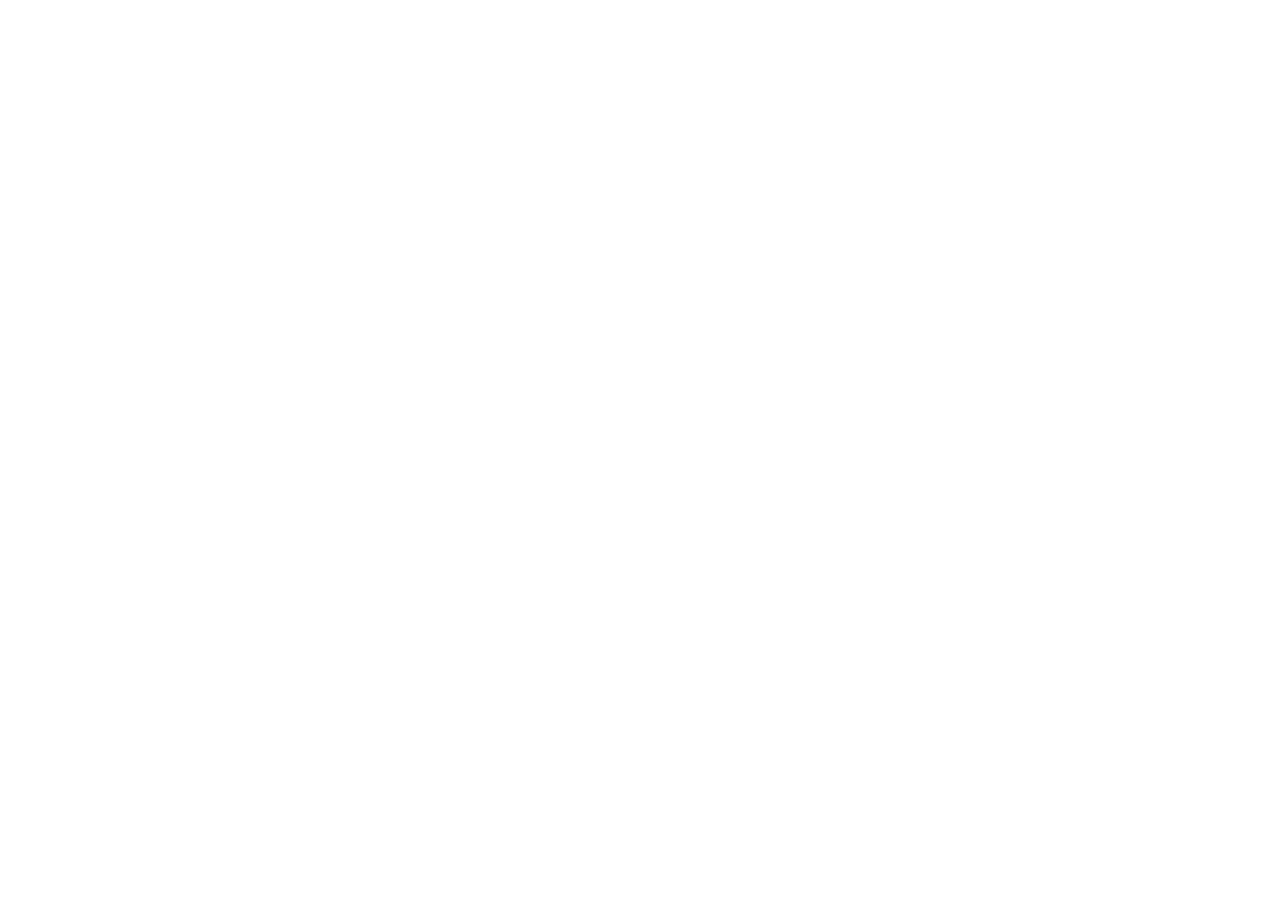
==== calk_interfacas/index.html @ c68ea64d "start" ====
<!DOCTYPE html>
<html lang="en">
<head>
    <meta charset="UTF-8">
    <meta http-equiv="X-UA-Compatible" content="IE=edge">
    <meta name="viewport" content="width=device-width, initial-scale=1.0">
    <title>CALK</title>
</head>
<body>
    <div class="calk">
        
    </div>
</body>
</html>
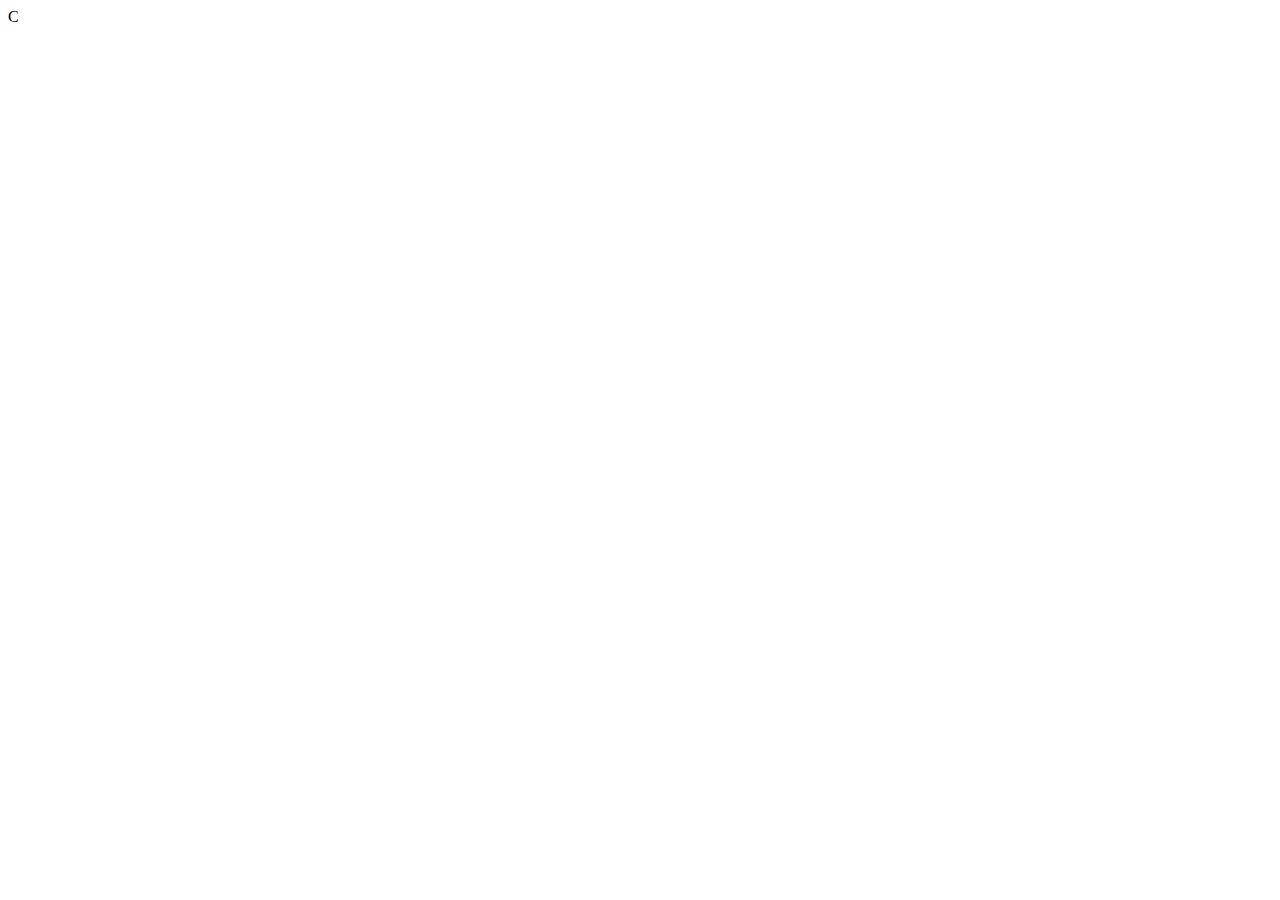
==== commit 333ce434: "next" ====
--- a/calk_interfacas/index.html
+++ b/calk_interfacas/index.html
@@ -5,10 +5,48 @@
     <meta http-equiv="X-UA-Compatible" content="IE=edge">
     <meta name="viewport" content="width=device-width, initial-scale=1.0">
     <title>CALK</title>
+    <link rel="stylesheet" href="css/">
 </head>
 <body>
     <div class="calk">
         
+        <div class="buttons">
+            <div class="container">
+                <div class="delete_all">C</div>
+                <div class="delete"></div>
+                <div class="op_percent"></div>
+                <div class="divide"></div>
+            </div>
+
+            <div class="container">
+                <div class="number_7"></div>
+                <div class="number_8"></div>
+                <div class="number_9"></div>
+                <div class="multiply"></div>
+            </div>
+
+            <div class="container">
+                <div class="number_4"></div>
+                <div class="number_5"></div>
+                <div class="number_6"></div>
+                <div class="minus"></div>
+            </div>
+
+            <div class="container">
+                <div class="number_1"></div>
+                <div class="number_2"></div>
+                <div class="number_3"></div>
+                <div class="plus"></div>
+            </div>
+
+            <div class="container">
+                <div class="plus_or_minus"></div>
+                <div class="number_0"></div>
+                <div class="dot_float"></div>
+                <div class="evenly"></div>
+            </div>
+
+        </div>
     </div>
 </body>
 </html>